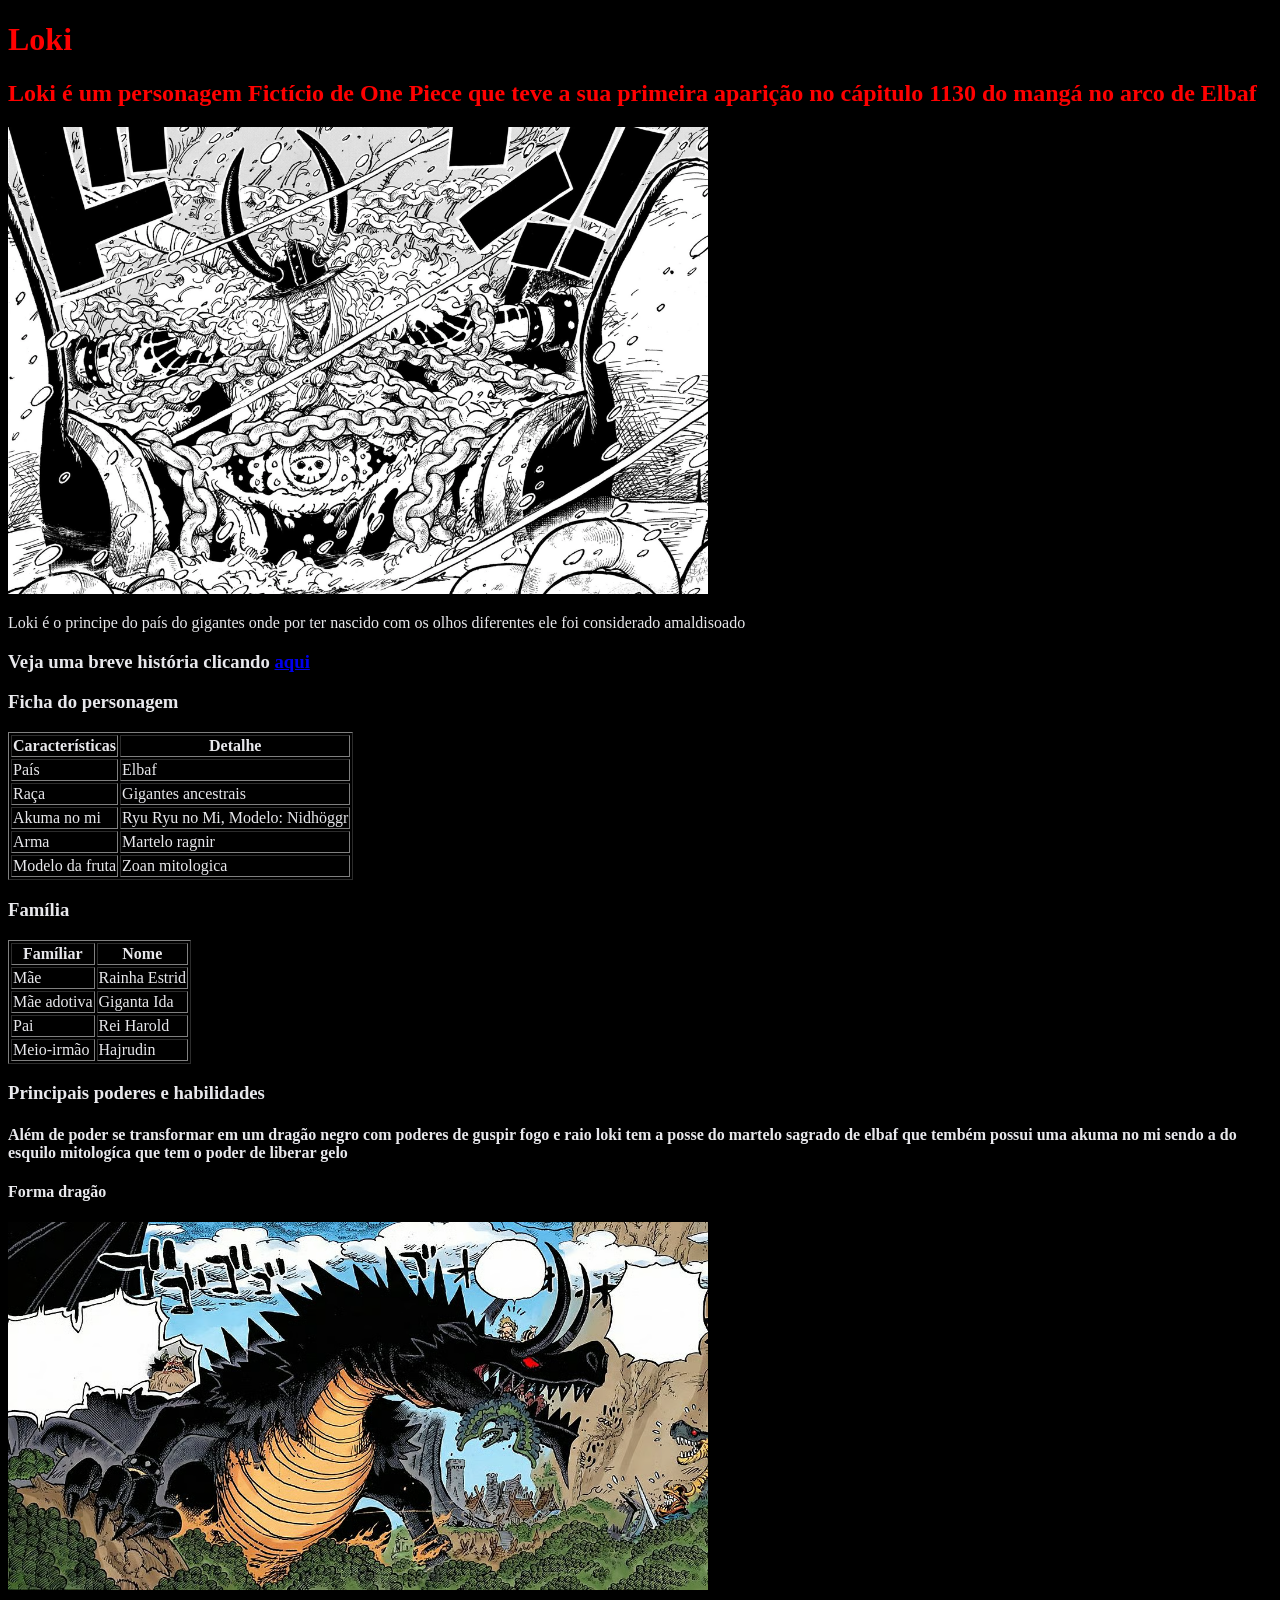
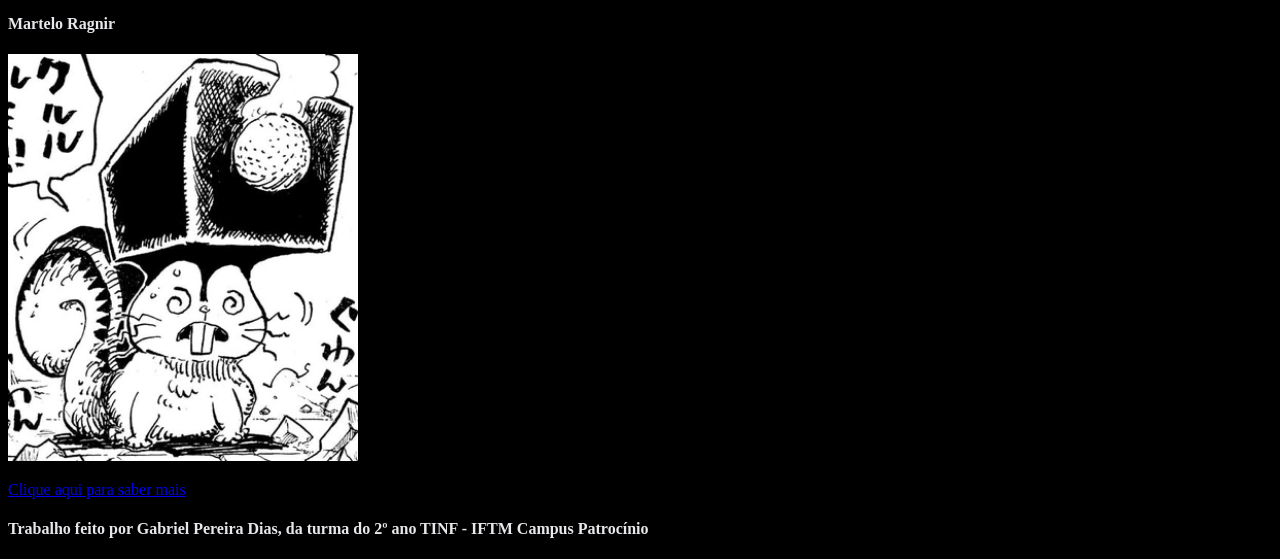
==== aula1404/index.html @ 6e186f6d "Add files via upload" ====
<!DOCTYPE html>
<html lang="pt_br">
<head>
    <meta charset="UTF-8">
    <meta name="viewport" content="width=device-width, initial-scale=1.0">
    <link rel="stylesheet" href="estilo.css">
    <title>Aula1404</title>
    <style>
        
        div{

        }

    </style>
</head
</html>
</head>
<body>
    <h1>Loki</h1>
    <h2>Loki é um personagem Fictício de One Piece que teve a sua primeira aparição no cápitulo 1130 do mangá no arco de Elbaf</h2>
    <img src="img/Loki_Manga_Infobox.webp" alt="Personagem de anime " width="700px">
    <p>
</body>Loki é o principe do país do gigantes onde por ter nascido com os olhos diferentes ele foi considerado amaldisoado <boy>
<p/>

<h3>Veja uma breve história clicando <a href="pagina2.html">aqui</a></h3>
<h3>Ficha do personagem </h3>
<p>

    <link rel="icon" type="image/x-icon" href="/images/favicon.ico">
    
    <table border="1">
  <tr>
    <th>Características</th>
    <th>Detalhe</th>
  </tr>
  <tr>
    <td>País</td>
    <td>Elbaf</td>
  </tr>
  <tr>
    <td>Raça</td>
    <td>Gigantes ancestrais </td>
  </tr>
  <tr>
    <td>Akuma no mi </td>
    <td>Ryu Ryu no Mi, Modelo: Nidhöggr</td>
  </tr>
  <tr>
    <td>Arma</td>
    <td>Martelo ragnir </td>
  </tr>
  <tr>
    <td>Modelo da fruta </td>
    <td>Zoan mitologica </td>
  </tr>
  

</table>
<h3>Família</h3>
<table border="1">
<tr>
    <th>Famíliar </th>
    <th>Nome </th>
</tr>
<tr>
    <td>Mãe </td>
    <td> Rainha Estrid </td>
</tr>
<tr>
    <td>Mãe adotiva </td>
    <td>Giganta Ida</td>
</tr>
<tr>
    <td>Pai </td>
    <td>Rei Harold </td>
</tr>
<tr>
    <td>Meio-irmão  </td>
    <td>Hajrudin </td>
</tr>


</table>
<h3>Principais poderes e habilidades </h3>
<h4>Além de poder se transformar em um dragão negro com poderes de guspir fogo e raio
     loki tem a posse do martelo sagrado de elbaf que tembém possui uma akuma no mi sendo a do esquilo mitologíca que tem o poder de liberar gelo</h4>



 <body> 
    
    <p>
        <h4>
            Forma dragão
        </h4>
        <img src="img/one-piece-loki-nidhogg-dragon-elbaf-colored-panel.avif" width="700px ">
        <h4>Martelo Ragnir</h4>
        <img src="img/Forme_hybride_de_Ragnir.webp" width="350px">



         

 </p>
<p>


 <a href="https://onepiece.fandom.com/wiki/Loki">Clique aqui para saber mais</a>
 <h4>Trabalho feito por Gabriel Pereira Dias, da turma do 2º ano TINF - IFTM Campus Patrocínio</h4>


    </p> 
    


</body>  

</html>
---- aula1404/estilo.css ----
body{
    font-family:"Italic";
    color:rgb(232, 232, 236);
    
}
body {
  background-color: black;
}
    

h1{
   color:red;
}
h2{
            color: red;
           
            
        }

img/Forme_hybride_de_Ragnir.webp {
  height: 200px;
  width: 50%;
  background-color: powderblue;
}
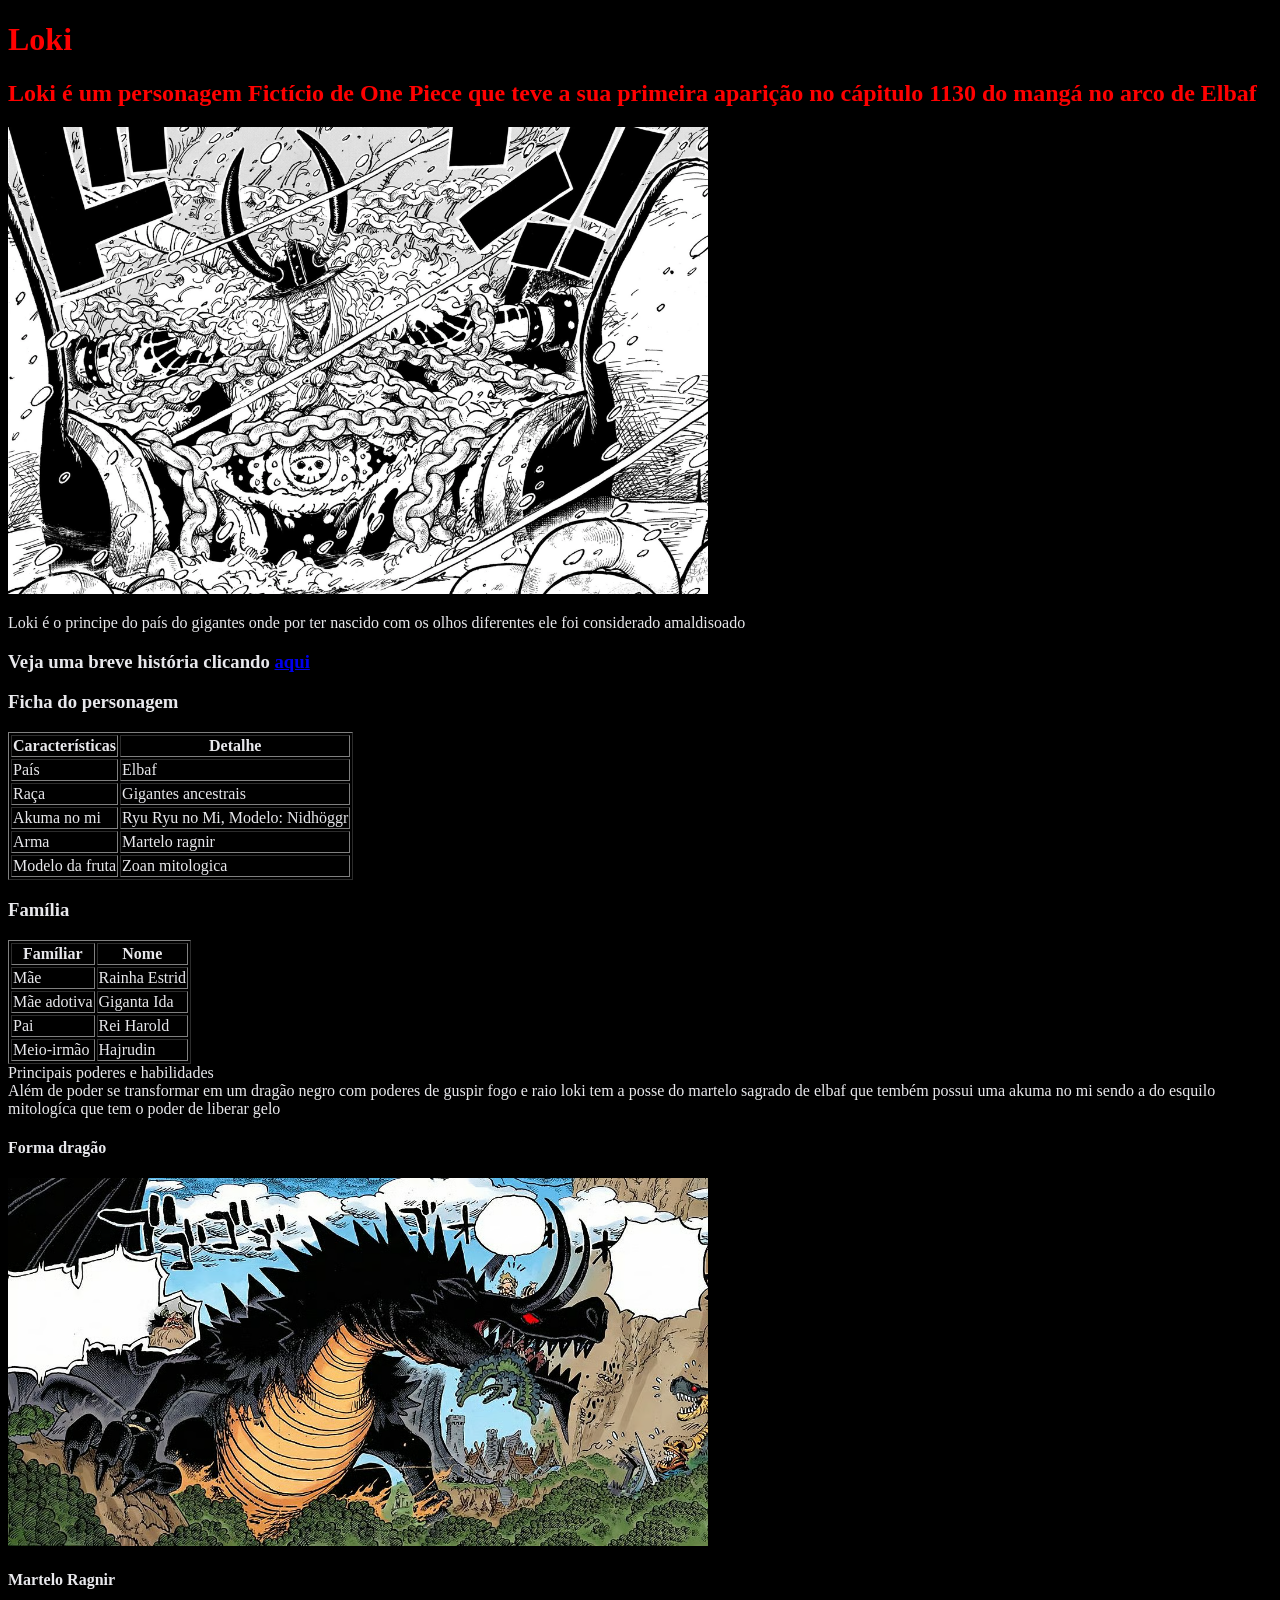
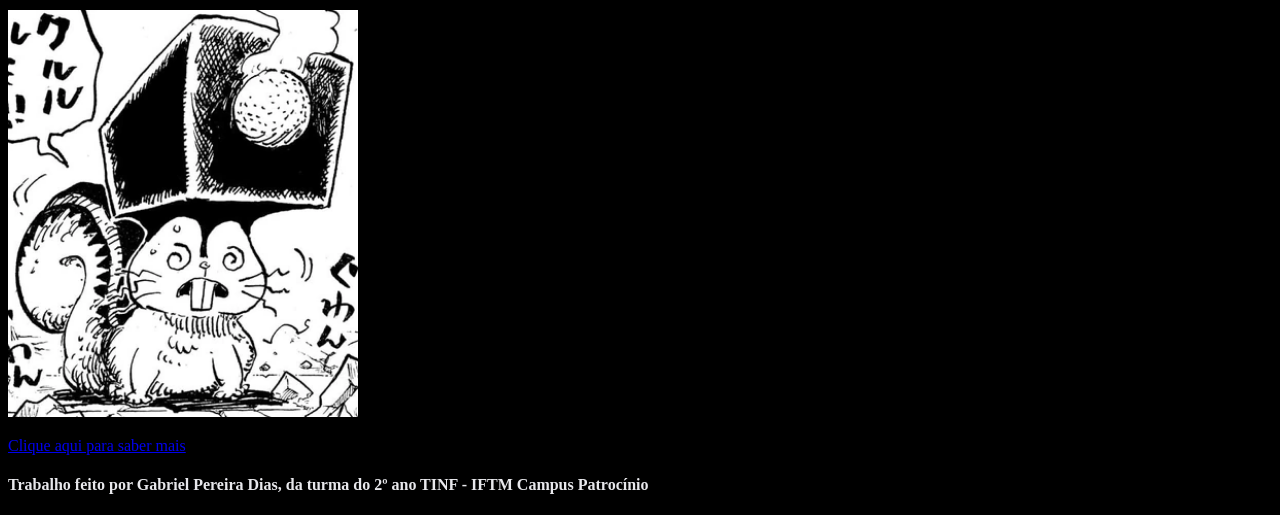
==== commit 8498103b: "Add files via upload" ====
--- a/aula1404/index.html
+++ b/aula1404/index.html
@@ -82,9 +82,9 @@
 
 
 </table>
-<h3>Principais poderes e habilidades </h3>
-<h4>Além de poder se transformar em um dragão negro com poderes de guspir fogo e raio
-     loki tem a posse do martelo sagrado de elbaf que tembém possui uma akuma no mi sendo a do esquilo mitologíca que tem o poder de liberar gelo</h4>
+<div>Principais poderes e habilidades </div>
+<div>Além de poder se transformar em um dragão negro com poderes de guspir fogo e raio
+     loki tem a posse do martelo sagrado de elbaf que tembém possui uma akuma no mi sendo a do esquilo mitologíca que tem o poder de liberar gelo</div>
 
 
 
--- a/aula1404/estilo.css
+++ b/aula1404/estilo.css
@@ -1,4 +1,4 @@
-body{
+div{
     font-family:"Italic";
     color:rgb(232, 232, 236);
     
@@ -22,3 +22,8 @@
   width: 50%;
   background-color: powderblue;
 }
+body{
+    font-family:"Italic";
+    color:rgb(232, 232, 236);
+    
+}
